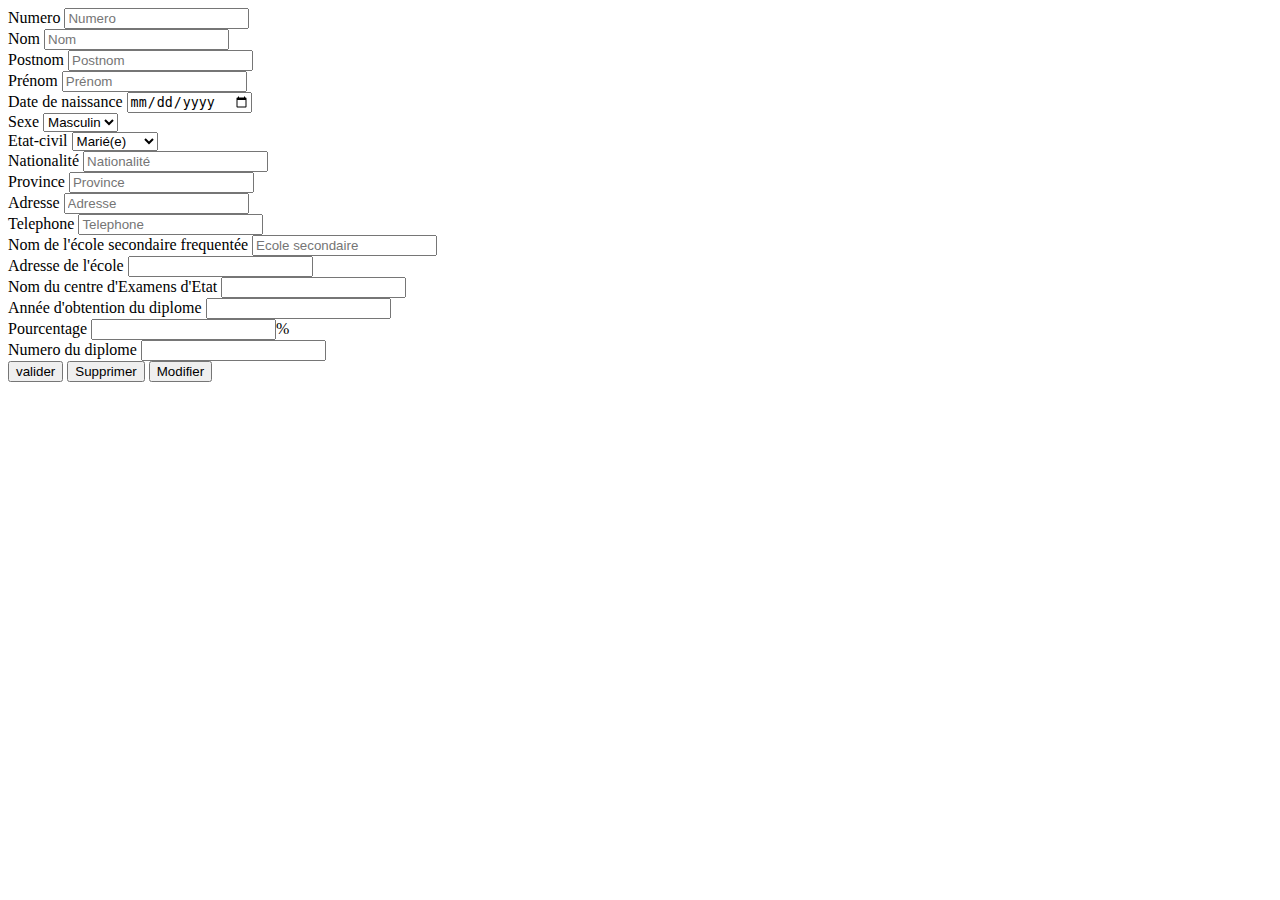
==== html/form.html @ 41cc9f29 "nice" ====
<!DOCTYPE html>
<html lang="en">
<head>
    <meta charset="UTF-8">
    <meta http-equiv="X-UA-Compatible" content="IE=edge">
    <meta name="viewport" content="width=device-width, initial-scale=1.0">
    <title>Formulaire</title>
</head>
<body>
    <form action="#" method="post">
        <div class="Info">
            <label for="">Numero</label>
            <input type="text" placeholder="Numero">
        </div>
        <div class="info">
            <label for="">Nom</label>
            <input type="text" placeholder="Nom">
        </div>        
        <div class="info">
            <label for="">Postnom</label>
            <input type="text" placeholder="Postnom">
        </div>
        <div class="info">
            <label for="">Prénom</label>
            <input type="text" placeholder="Prénom">
        </div>
        <div class="info">
            <label for="">Date de naissance</label>
            <input type="date">
        </div>
        <div class="info">
            <label for="">Sexe</label>
            <select name="" id="">
                <option value="Masculin">Masculin</option>
                <option value="Feminin">Feminin</option>
            </select>
        </div>
        <div>
        <label for="">Etat-civil</label>
        <select name="" id="">
            <option value="Marié(e)">Marié(e)</option>
            <option value="Divorcé(e)">Divorcé(e)</option>
            <option value="Celibataire">Celibataire</option>
        </select>
        </div>
        <div class="info">
            <label for="">Nationalité</label>
            <input type="text" name="" id="" placeholder="Nationalité">    
        </div>
        <div class="info">
            <label for="">Province</label>
            <input type="text" placeholder="Province">
        </div>
        <div class="info">
            <label for="">Adresse</label>
            <input type="text" name="" id="" placeholder="Adresse">
        </div>        
        <div class="info">
            <label for="">Telephone</label>
            <input type="tel" placeholder="Telephone">
        </div>

        <div class="Scolar">
            <label for="">Nom de l'école secondaire frequentée</label>
            <input type="text" id="" placeholder="Ecole secondaire">
        </div>
        <div class="Scolar">
            <label for="">Adresse de l'école</label>
            <input type="text">
        </div>
        <div class="Scolar">
            <label for="">Nom du centre d'Examens d'Etat</label>
            <input type="text">
        </div>
        <div class="Scolar">
            <label for="">Année d'obtention du diplome</label>
            <input type="text" id="" placeholder="">
        </div>
        <div class="Scolar">
            <label for="">Pourcentage</label>
            <input type="text">%
        </div>
        <div class="Scolar">
            <label for="">Numero du diplome</label>
            <input type="text">
        </div>

        <div class="buttons">
            <input type="submit" name="" value="valider"/>
            <input type="reset" name="" value="Supprimer" />
            <input type="button" name="" value="Modifier"/>
        </div>
    </form>
</body>
</html>
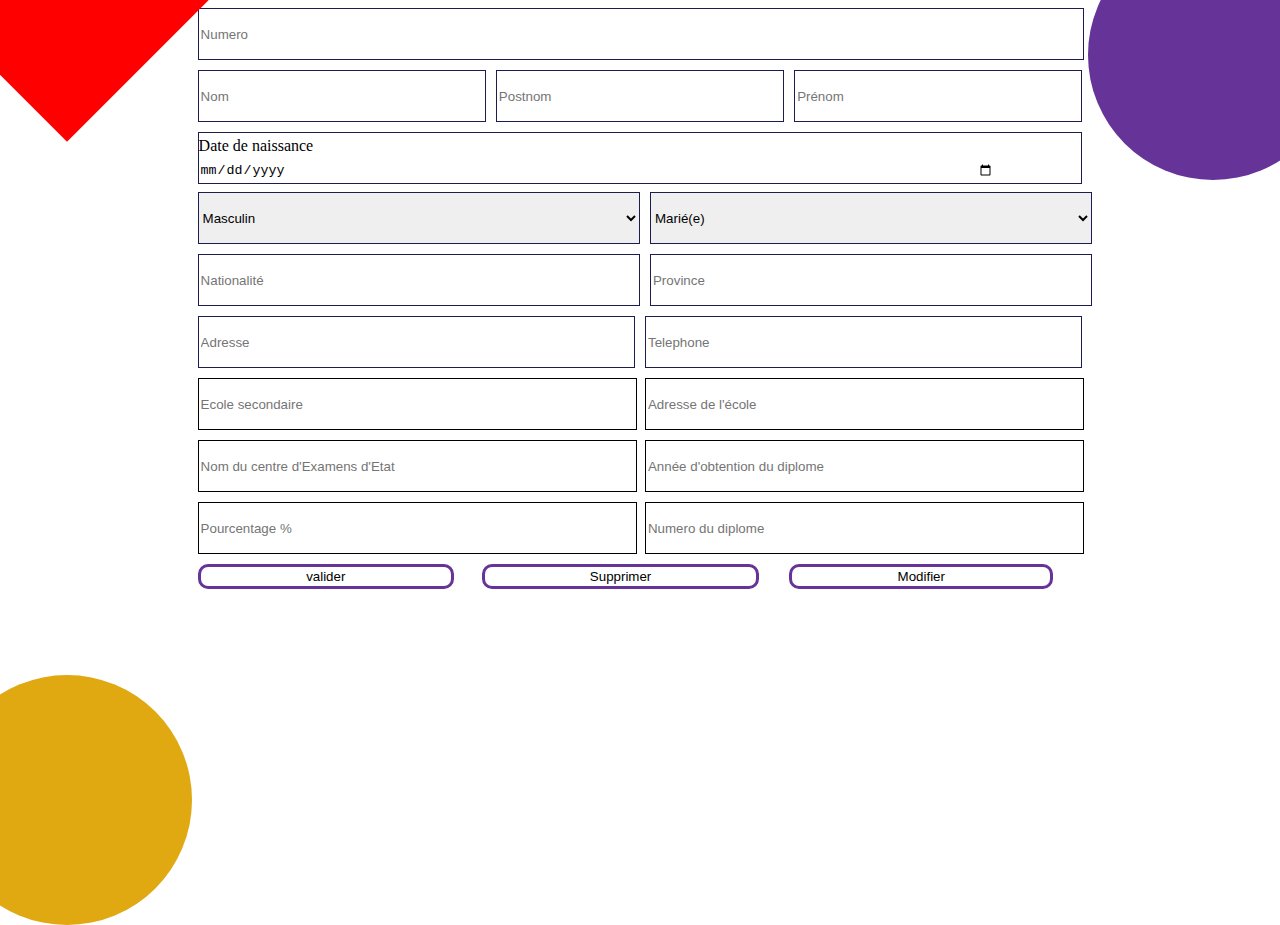
==== commit ecad3a98: "to be continued" ====
--- a/html/form.html
+++ b/html/form.html
@@ -5,91 +5,114 @@
     <meta http-equiv="X-UA-Compatible" content="IE=edge">
     <meta name="viewport" content="width=device-width, initial-scale=1.0">
     <title>Formulaire</title>
+    <link rel="stylesheet" href="../css/form.css">
 </head>
 <body>
+    <div class="form">
     <form action="#" method="post">
-        <div class="Info">
-            <label for="">Numero</label>
+        <div class="num">
             <input type="text" placeholder="Numero">
         </div>
+        
+    <div class="noms">
         <div class="info">
-            <label for="">Nom</label>
             <input type="text" placeholder="Nom">
         </div>        
         <div class="info">
-            <label for="">Postnom</label>
             <input type="text" placeholder="Postnom">
         </div>
         <div class="info">
-            <label for="">Prénom</label>
             <input type="text" placeholder="Prénom">
         </div>
+    </div>
+    <div class="date">
         <div class="info">
             <label for="">Date de naissance</label>
             <input type="date">
         </div>
+    </div>
+    <div class="social-info">
+        <!-- <label for="">Sexe</label> -->
         <div class="info">
-            <label for="">Sexe</label>
-            <select name="" id="">
+            <select name="" id="Sex">
                 <option value="Masculin">Masculin</option>
                 <option value="Feminin">Feminin</option>
             </select>
         </div>
-        <div>
-        <label for="">Etat-civil</label>
-        <select name="" id="">
+        <div class="info">
+        <select name="" id="etat">
             <option value="Marié(e)">Marié(e)</option>
             <option value="Divorcé(e)">Divorcé(e)</option>
             <option value="Celibataire">Celibataire</option>
         </select>
         </div>
         <div class="info">
-            <label for="">Nationalité</label>
-            <input type="text" name="" id="" placeholder="Nationalité">    
+            <input type="text" placeholder="Nationalité">    
         </div>
         <div class="info">
-            <label for="">Province</label>
             <input type="text" placeholder="Province">
         </div>
+    </div>
+    <div class="contacts">
         <div class="info">
-            <label for="">Adresse</label>
-            <input type="text" name="" id="" placeholder="Adresse">
+            <input type="text" placeholder="Adresse">
         </div>        
         <div class="info">
-            <label for="">Telephone</label>
             <input type="tel" placeholder="Telephone">
         </div>
-
+    </div>
+    <div class="school-info">
         <div class="Scolar">
-            <label for="">Nom de l'école secondaire frequentée</label>
-            <input type="text" id="" placeholder="Ecole secondaire">
+            <input type="text" placeholder="Ecole secondaire">
         </div>
         <div class="Scolar">
-            <label for="">Adresse de l'école</label>
-            <input type="text">
+            <input type="text" placeholder="Adresse de l'école">
         </div>
         <div class="Scolar">
-            <label for="">Nom du centre d'Examens d'Etat</label>
-            <input type="text">
+            <input type="text" placeholder="Nom du centre d'Examens d'Etat">
         </div>
         <div class="Scolar">
-            <label for="">Année d'obtention du diplome</label>
-            <input type="text" id="" placeholder="">
+            <input type="text" id="" placeholder="Année d'obtention du diplome">
         </div>
         <div class="Scolar">
-            <label for="">Pourcentage</label>
-            <input type="text">%
+            <input type="text" placeholder="Pourcentage %">
         </div>
         <div class="Scolar">
-            <label for="">Numero du diplome</label>
-            <input type="text">
+            <input type="text" placeholder="Numero du diplome">
         </div>
-
+    </div>
         <div class="buttons">
             <input type="submit" name="" value="valider"/>
             <input type="reset" name="" value="Supprimer" />
             <input type="button" name="" value="Modifier"/>
         </div>
+
     </form>
+</div>
+<div class="corner-divs" id="bottom-left">
+
+</div>
+<div class="corner-divs" id="top-right">
+    
+</div>
+<div class="corner-divs" id="top-left">
+    
+</div>
+<!-- <div class="corner-divs">
+    
+</div>
+<div class="corner-divs">
+    
+</div>
+<div class="corner-divs">
+    
+</div>
+<div class="corner-divs">
+    
+</div>
+<div class="corner-divs">
+    
+</div>  -->
+
 </body>
 </html>--- a/css/form.css
+++ b/css/form.css
@@ -0,0 +1,172 @@
+body{
+    /* overflow:hidden; */
+    font-family:cursive;
+}
+
+
+.form{
+
+ width: 70%;
+ margin: auto;
+
+ /* border: 1px solid black; */
+
+ 
+}
+form{
+    z-index:1;
+    display: grid;
+    grid-gap: 10px;
+    grid-template-columns: auto;
+    grid-template-rows: auto;
+      /* height: 500px; */
+}
+input{
+
+    width: 90%;
+    /* heig; */
+    outline: none;
+    border: none;
+    border-collapse: collapse;
+    
+}
+
+input:active{
+
+    outline: none;
+    border-collapse: collapse;
+}
+
+.num{
+
+    display: grid;
+    grid-template-columns: auto;
+
+    width: 100%;
+    height: 50px;
+    border: 1px solid rgb(28, 28, 79);
+}
+.noms{
+
+    display: grid;
+    grid-template-columns: auto auto auto;
+    /* justify-content: space-between; */
+    align-items: center;
+    /* border: 1px solid black; */
+    grid-gap: 10px;
+}
+
+.date{
+    width: 100%;
+    height: 50px;
+}
+.social-info{
+
+    display: grid;
+    grid-template-columns: 50% 50%;
+    grid-template-rows: auto auto;
+    /* border: 1px solid blue; */
+    justify-content: space-between;
+    grid-gap: 10px;
+}
+.contacts{
+    display: grid;
+    grid-template-columns: auto auto;
+    grid-template-rows: auto ;
+    grid-gap: 10px;
+    /* border-radius:10px; */
+    /* border: 1px solid black; */
+}
+.school-info{
+
+    display: grid;
+    grid-template-columns:  auto auto;
+    grid-template-rows: auto auto;
+    grid-gap: 10px;
+    /* border-radius:5px; */
+    /* border: 1px solid black; */
+    
+}
+
+.buttons{
+
+    display: grid;
+    grid-template-columns: auto auto auto;
+}
+
+.info{
+
+ height:50px;
+ display: grid;
+ align-items: center;
+ /* justify-content: space-around; */
+ border: 1px solid rgb(28, 28, 79);
+}
+
+select{
+
+width: 100%;
+height: 100%;
+border: none;
+}
+
+select:active{
+
+    outline: none;
+    border: none;
+}
+.Scolar{
+    display: grid;
+    grid-template-rows: auto;
+    grid-template-columns: auto;
+
+    width: 100%;
+    height: 50px;
+    border: 1px solid black;   
+}
+.buttons>input{
+    height: 25px;
+    background-color: white;
+    /* width: 25%; */
+    border-radius: 10px;
+    border: 3px solid rebeccapurple;
+    transition-property: background-color;
+    transition-delay: 0s;
+    
+}
+.buttons>input:hover{
+    border: 3px solid rebeccapurple;
+    background: rgb(102, 51, 153);
+    color: rgb(224, 169, 18);
+}
+
+.corner-divs{
+    position: absolute;
+    /* border: 1px solid black; */
+    height: 250px;
+    width: 250px;
+    border-radius:50%;
+}
+
+#bottom-left{
+    top:75%;
+    right:85%;
+    background:rgb(224, 169, 18);
+}
+
+#top-right{
+    bottom:80%;
+    left:85%;
+    background:rgb(102, 51, 153);
+}
+
+#top-left{
+
+    background:red;
+    transform:rotate(45deg);
+    border-radius:0px;
+
+    bottom:90%;
+    right:85%;
+
+}